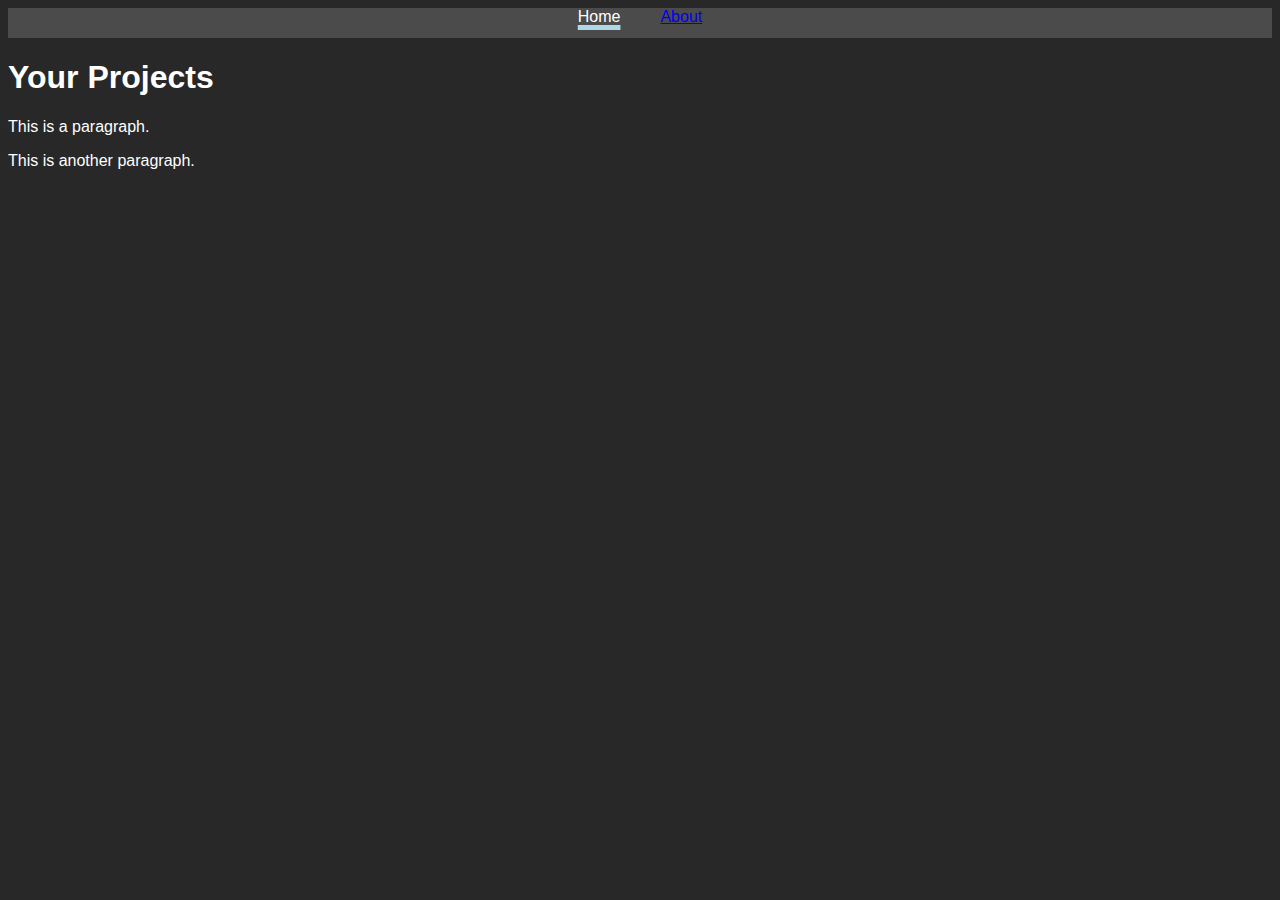
==== index.html @ 42895890 "Update index.html" ====
<!DOCTYPE html>
<html lang="en">
<meta charset="UTF-8">
<title>Simple Editor</title>
<meta name="viewport" content="width=device-width,initial-scale=1">
<link rel="stylesheet" href="styles/mainstyle.css">
<style>
</style>
<script src="scripts/mainscript.js"></script>
<body>
 <div id="navbar"><div class="active_navoption"></a>Home</div><a href="about.html"><div class="navoption">About</div></a></div>
<div class="main">
 <h1>Your Projects</h1>
 <p>This is a paragraph.</p>
 <p>This is another paragraph.</p>
</div>

</body>
</html>
---- styles/mainstyle.css ----
html {
  font-family: sans-serif;
  color:white;
}
body {
  background-color: rgb(40, 40, 40);
.navoption {
  display: inline;
  margin: 20px;
  text-align: center;
  font-family:9px;
  cursor:pointer;
}
.active_navoption {
  display: inline;
  text-decoration: lightblue 5px solid underline;
  margin: 20px;
  text-align: center;
  font-family:9px;
  cursor: pointer;
}
#navbar {
  text-align: center;
  background-color: rgb(75, 75, 75);
  position: -webkit-sticky; /* Safari */
  position: sticky;
  -webkit-user-select: none; /* Safari */
  -ms-user-select: none; /* IE 10 and IE 11 */
  user-select: none;
  height: 30px;
  display: block;
}
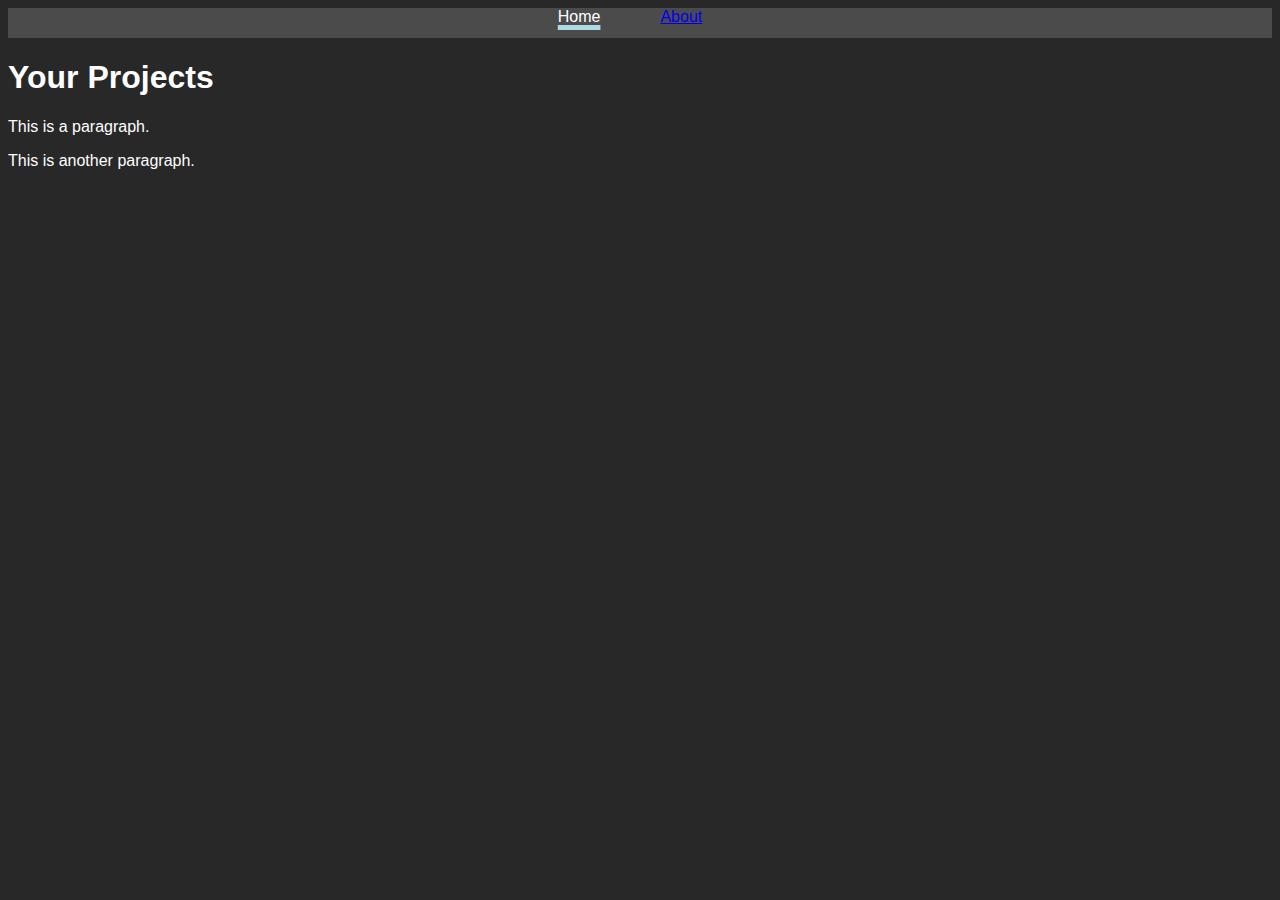
==== commit 25b54e97: "Update index.html" ====
--- a/index.html
+++ b/index.html
@@ -8,7 +8,7 @@
 </style>
 <script src="scripts/mainscript.js"></script>
 <body>
- <div id="navbar"><div class="active_navoption"></a>Home</div><a href="about.html"><div class="navoption">About</div></a></div>
+ <div id="navbar"><div class="active_navoption"></a>Home</div><a href="about.html" class="navoption"><div class="navoption">About</div></a></div>
 <div class="main">
  <h1>Your Projects</h1>
  <p>This is a paragraph.</p>
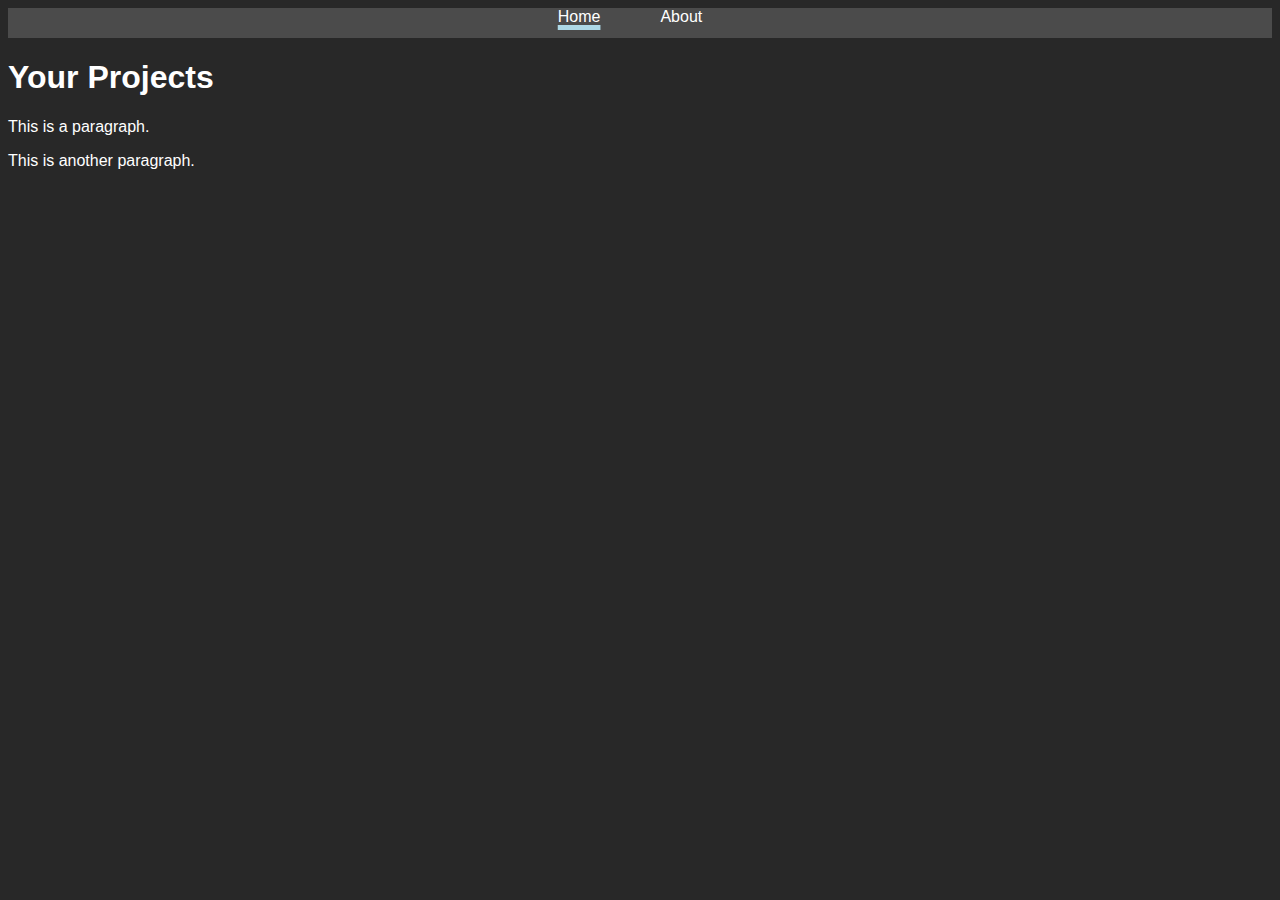
==== commit 49b538da: "Update index.html" ====
--- a/index.html
+++ b/index.html
@@ -4,6 +4,7 @@
 <title>Simple Editor</title>
 <meta name="viewport" content="width=device-width,initial-scale=1">
 <link rel="stylesheet" href="styles/mainstyle.css">
+<link rel="stylesheet" href="styles/index.css">
 <style>
 </style>
 <script src="scripts/mainscript.js"></script>
--- a/styles/mainstyle.css
+++ b/styles/mainstyle.css
@@ -10,6 +10,8 @@
   text-align: center;
   font-family:9px;
   cursor:pointer;
+  text-decoration: none;
+  color:white;
 }
 .active_navoption {
   display: inline;
@@ -18,6 +20,7 @@
   text-align: center;
   font-family:9px;
   cursor: pointer;
+  color:white;
 }
 #navbar {
   text-align: center;
--- a/styles/index.css
+++ b/styles/index.css
@@ -0,0 +1 @@
+
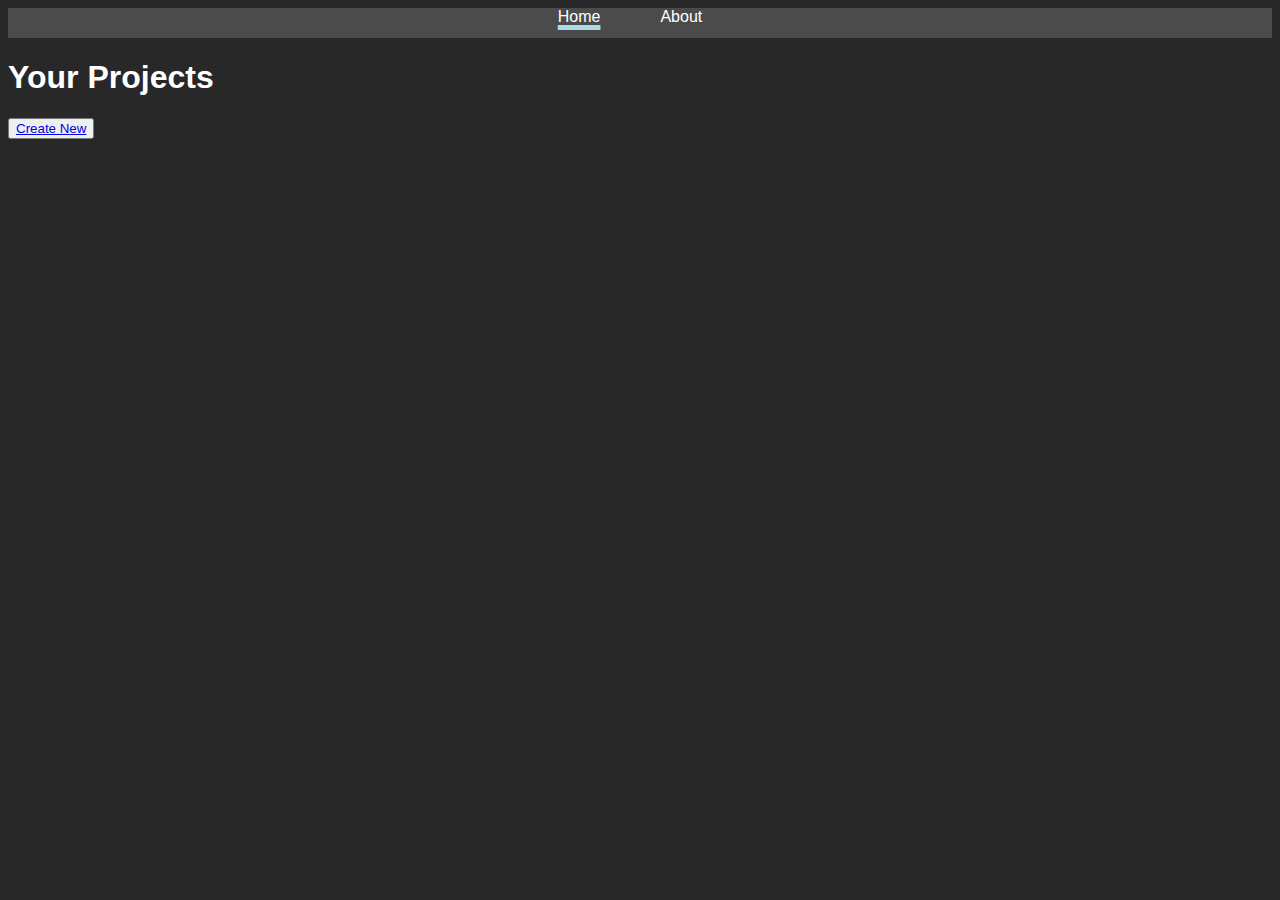
==== commit 4bffbf87: "Update index.html" ====
--- a/index.html
+++ b/index.html
@@ -12,8 +12,7 @@
  <div id="navbar"><div class="active_navoption"></a>Home</div><a href="about.html" class="navoption"><div class="navoption">About</div></a></div>
 <div class="main">
  <h1>Your Projects</h1>
- <p>This is a paragraph.</p>
- <p>This is another paragraph.</p>
+ <button><a href="editor.html">Create New</a></button>
 </div>
 
 </body>
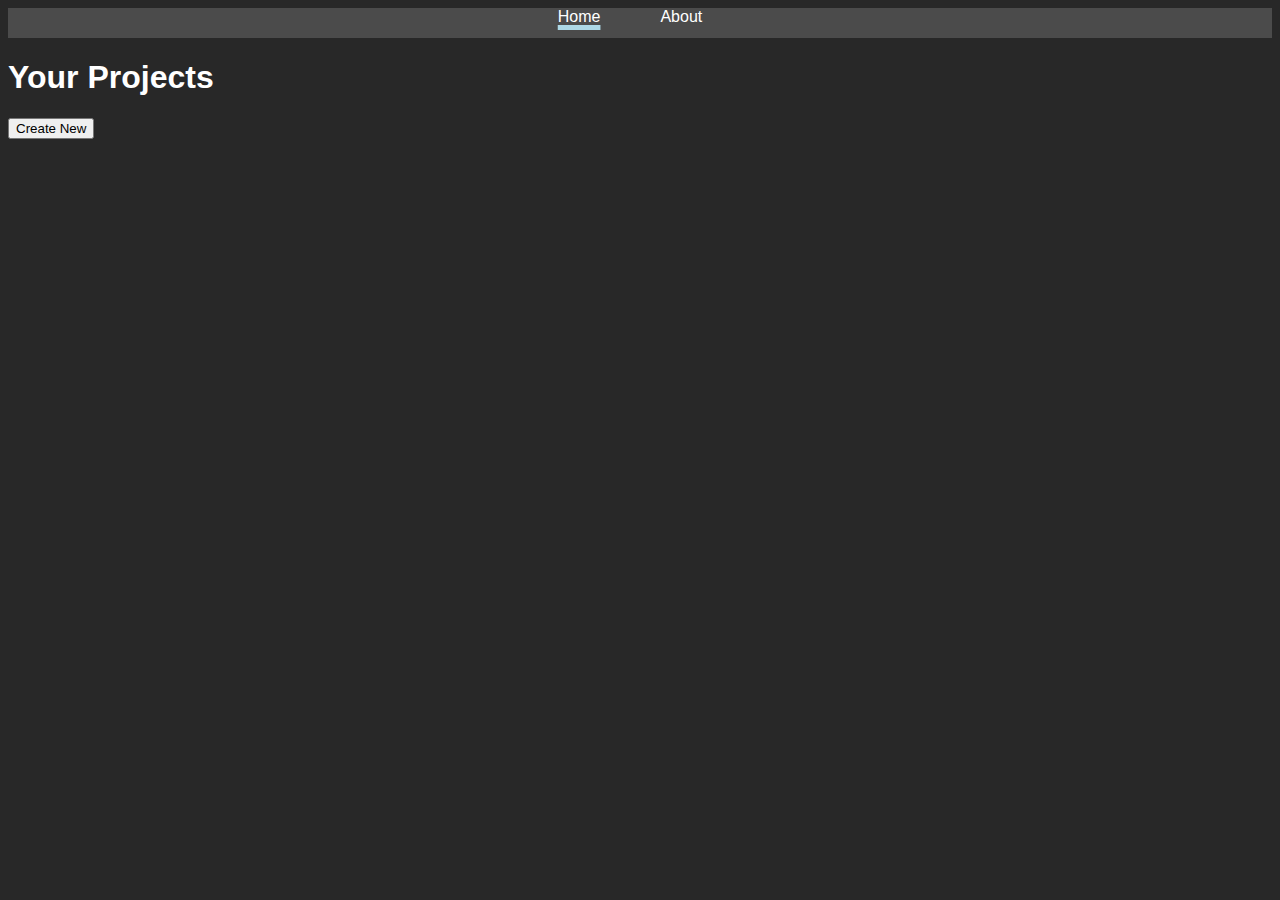
==== commit 5fed6b5e: "Update index.html" ====
--- a/index.html
+++ b/index.html
@@ -11,8 +11,8 @@
 <body>
  <div id="navbar"><div class="active_navoption"></a>Home</div><a href="about.html" class="navoption"><div class="navoption">About</div></a></div>
 <div class="main">
- <h1>Your Projects</h1>
- <button><a href="editor.html">Create New</a></button>
+<h1>Your Projects</h1>
+<a href="editor.html"><button>Create New</button></a>
 </div>
 
 </body>
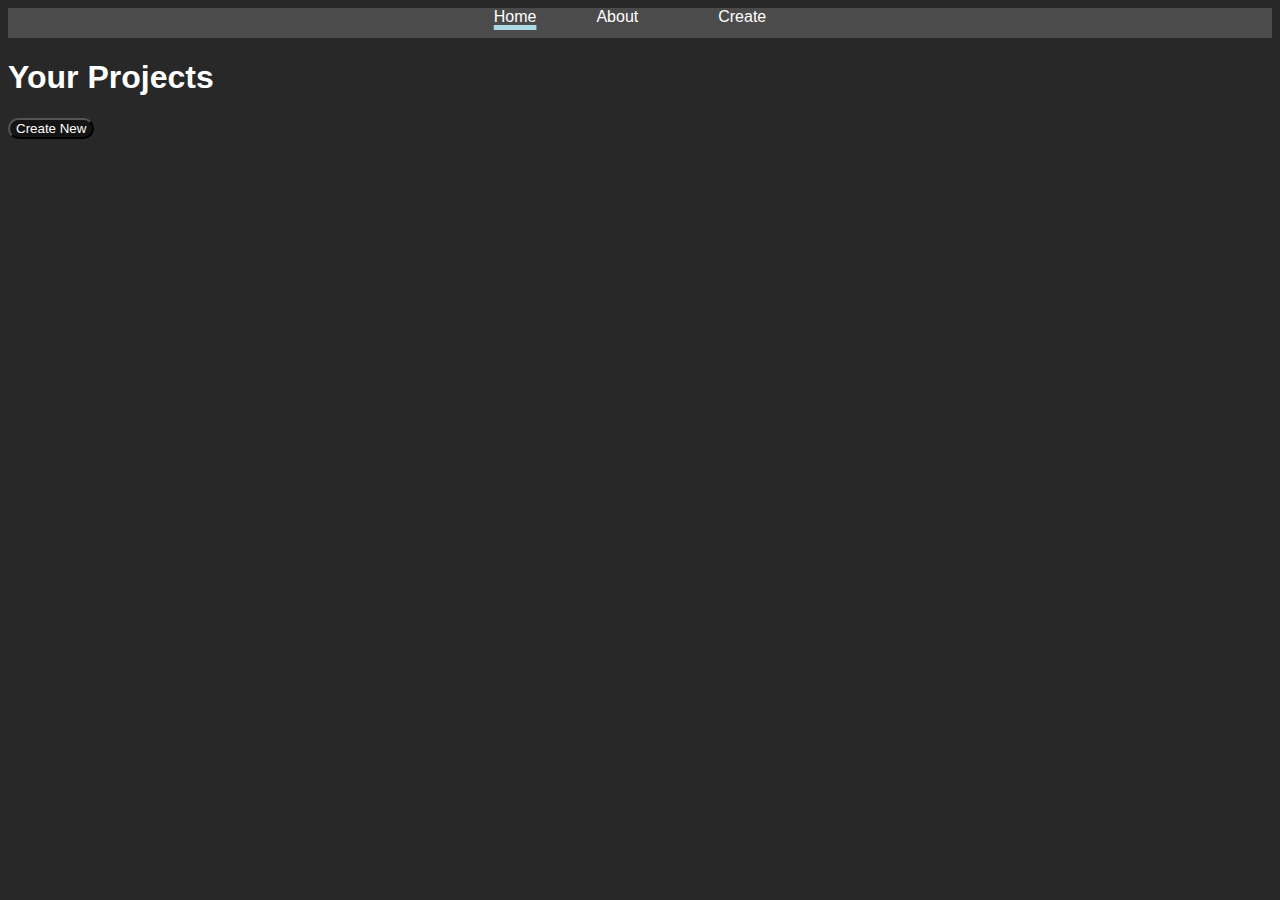
==== commit 3ccf922b: "Update index.html" ====
--- a/index.html
+++ b/index.html
@@ -9,7 +9,7 @@
 </style>
 <script src="scripts/mainscript.js"></script>
 <body>
- <div id="navbar"><div class="active_navoption"></a>Home</div><a href="about.html" class="navoption"><div class="navoption">About</div></a></div>
+ <div id="navbar"><div class="active_navoption"></a>Home</div><a href="about.html" class="navoption"><div class="navoption">About</div></a><a class="navoption" href="editor.html"><div class="navoption">Create</div></a></div>
 <div class="main">
 <h1>Your Projects</h1>
 <a href="editor.html"><button>Create New</button></a>
--- a/styles/mainstyle.css
+++ b/styles/mainstyle.css
@@ -4,6 +4,7 @@
 }
 body {
   background-color: rgb(40, 40, 40);
+}
 .navoption {
   display: inline;
   margin: 20px;
@@ -33,3 +34,11 @@
   height: 30px;
   display: block;
 }
+button {
+  cursor: pointer;
+  outline: none;
+  border-radius: 30px;
+  user-select: none;
+  background-color:rgb(20, 20 ,20);
+  color:white;
+}
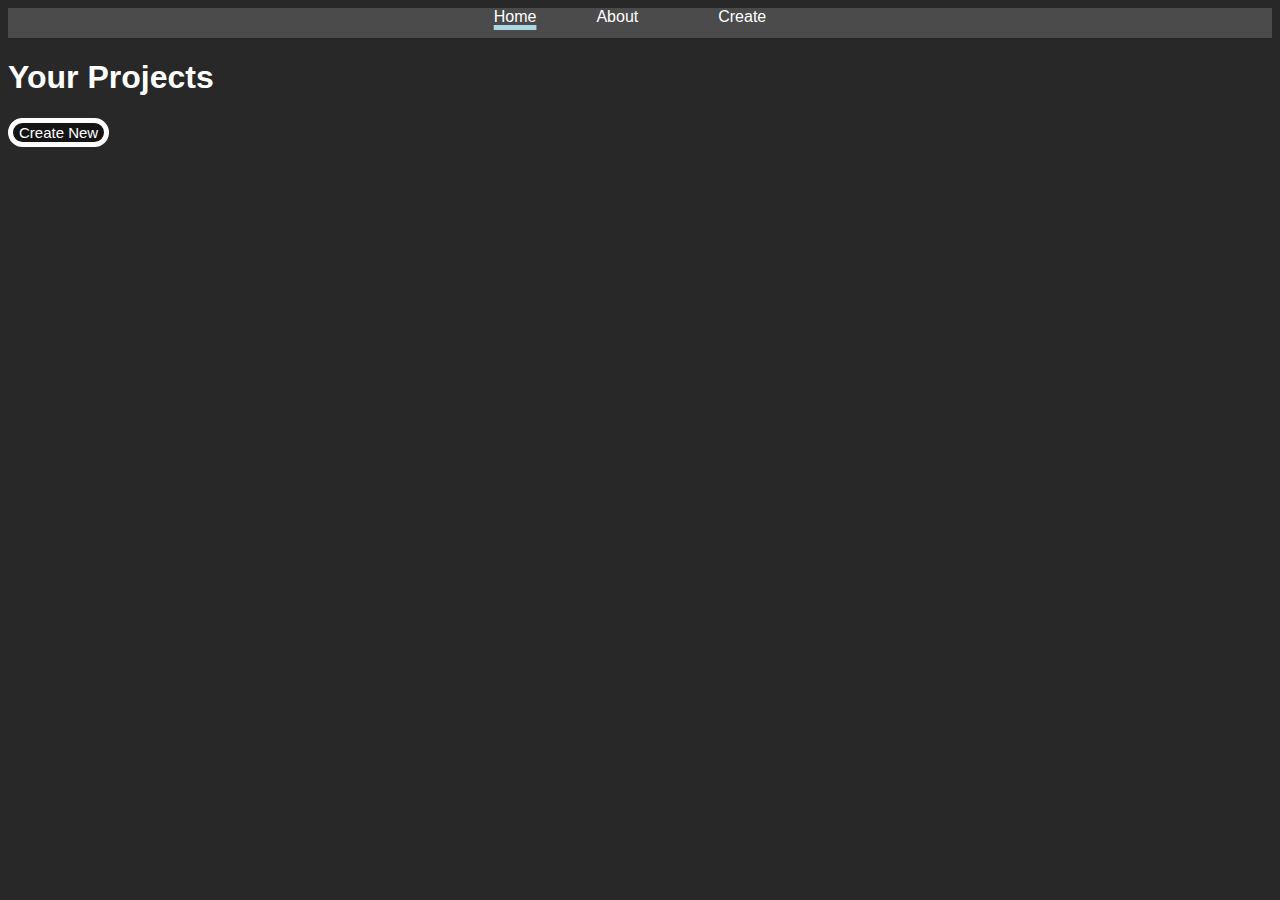
==== commit 30544636: "Update index.html" ====
--- a/index.html
+++ b/index.html
@@ -9,7 +9,7 @@
 </style>
 <script src="scripts/mainscript.js"></script>
 <body>
- <div id="navbar"><div class="active_navoption"></a>Home</div><a href="about.html" class="navoption"><div class="navoption">About</div></a><a class="navoption" href="editor.html"><div class="navoption">Create</div></a></div>
+ <div id="navbar"><div class="active_navoption"></a>Home</div><a href="about.html" class="navoption"><div class="navoption">About</div></a><a class="navoption" href="create.html"><div class="navoption">Create</div></a></div>
 <div class="main">
 <h1>Your Projects</h1>
 <a href="editor.html"><button>Create New</button></a>
--- a/styles/mainstyle.css
+++ b/styles/mainstyle.css
@@ -13,6 +13,12 @@
   cursor:pointer;
   text-decoration: none;
   color:white;
+}
+.navoption:hover {
+  background-color:grey
+}
+.active_navoption:hover {
+  background-color:grey
 }
 .active_navoption {
   display: inline;
@@ -41,4 +47,6 @@
   user-select: none;
   background-color:rgb(20, 20 ,20);
   color:white;
+  border: solid 5px;
+  font-size: 15px;
 }
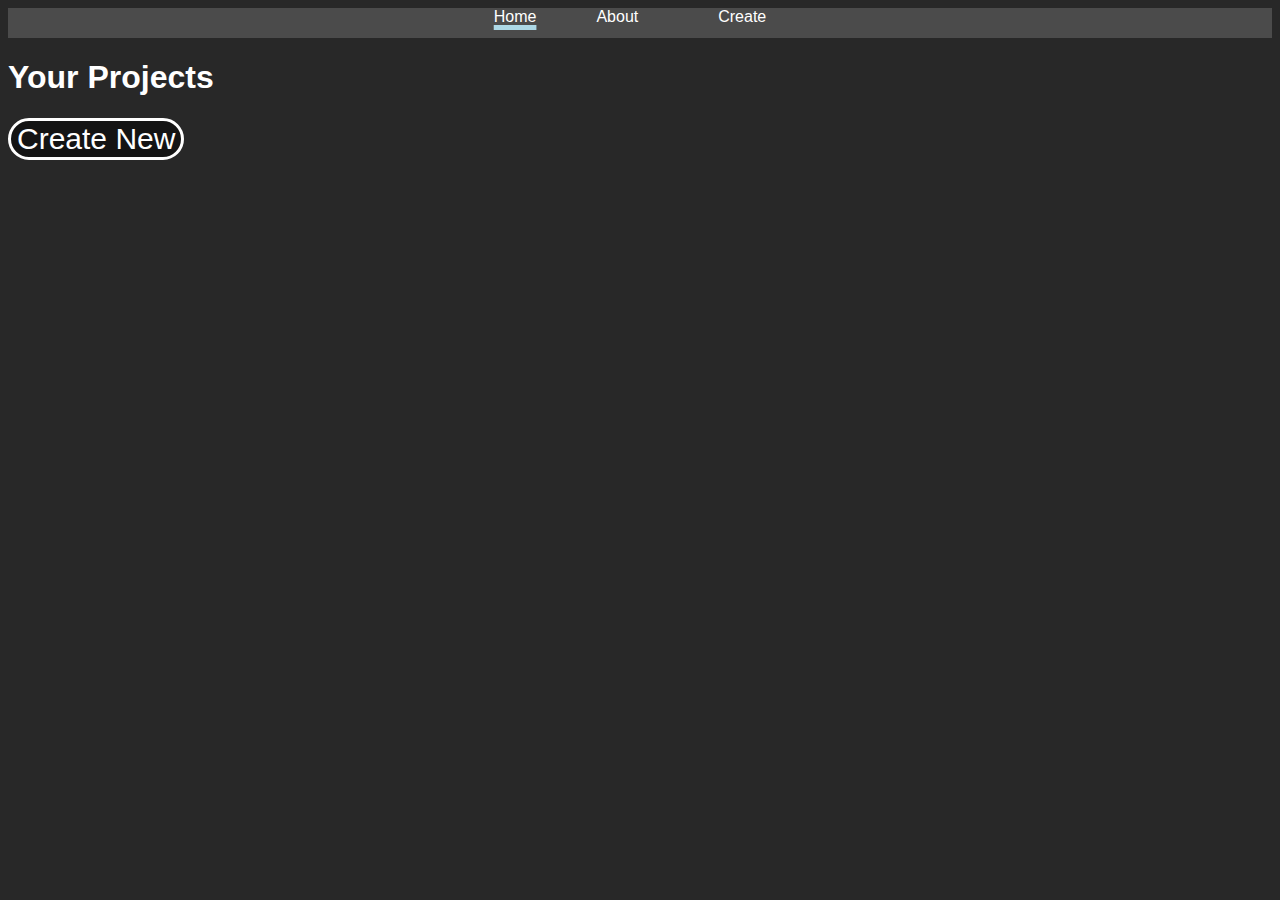
==== commit 8fd87d1f: "Update index.html" ====
--- a/index.html
+++ b/index.html
@@ -12,7 +12,7 @@
  <div id="navbar"><div class="active_navoption"></a>Home</div><a href="about.html" class="navoption"><div class="navoption">About</div></a><a class="navoption" href="create.html"><div class="navoption">Create</div></a></div>
 <div class="main">
 <h1>Your Projects</h1>
-<a href="editor.html"><button>Create New</button></a>
+<a href="create.html"><button>Create New</button></a>
 </div>
 
 </body>
--- a/styles/mainstyle.css
+++ b/styles/mainstyle.css
@@ -16,6 +16,16 @@
 }
 .navoption:hover {
   background-color:grey
+}
+select {
+  cursor: pointer;
+  outline: none;
+  border-radius: 30px;
+  user-select: none;
+  background-color:rgb(20, 20 ,20);
+  color:white;
+  border: solid 3px;
+  font-size: 30px;
 }
 .active_navoption:hover {
   background-color:grey
@@ -47,6 +57,6 @@
   user-select: none;
   background-color:rgb(20, 20 ,20);
   color:white;
-  border: solid 5px;
-  font-size: 15px;
+  border: solid 3px;
+  font-size: 30px;
 }
